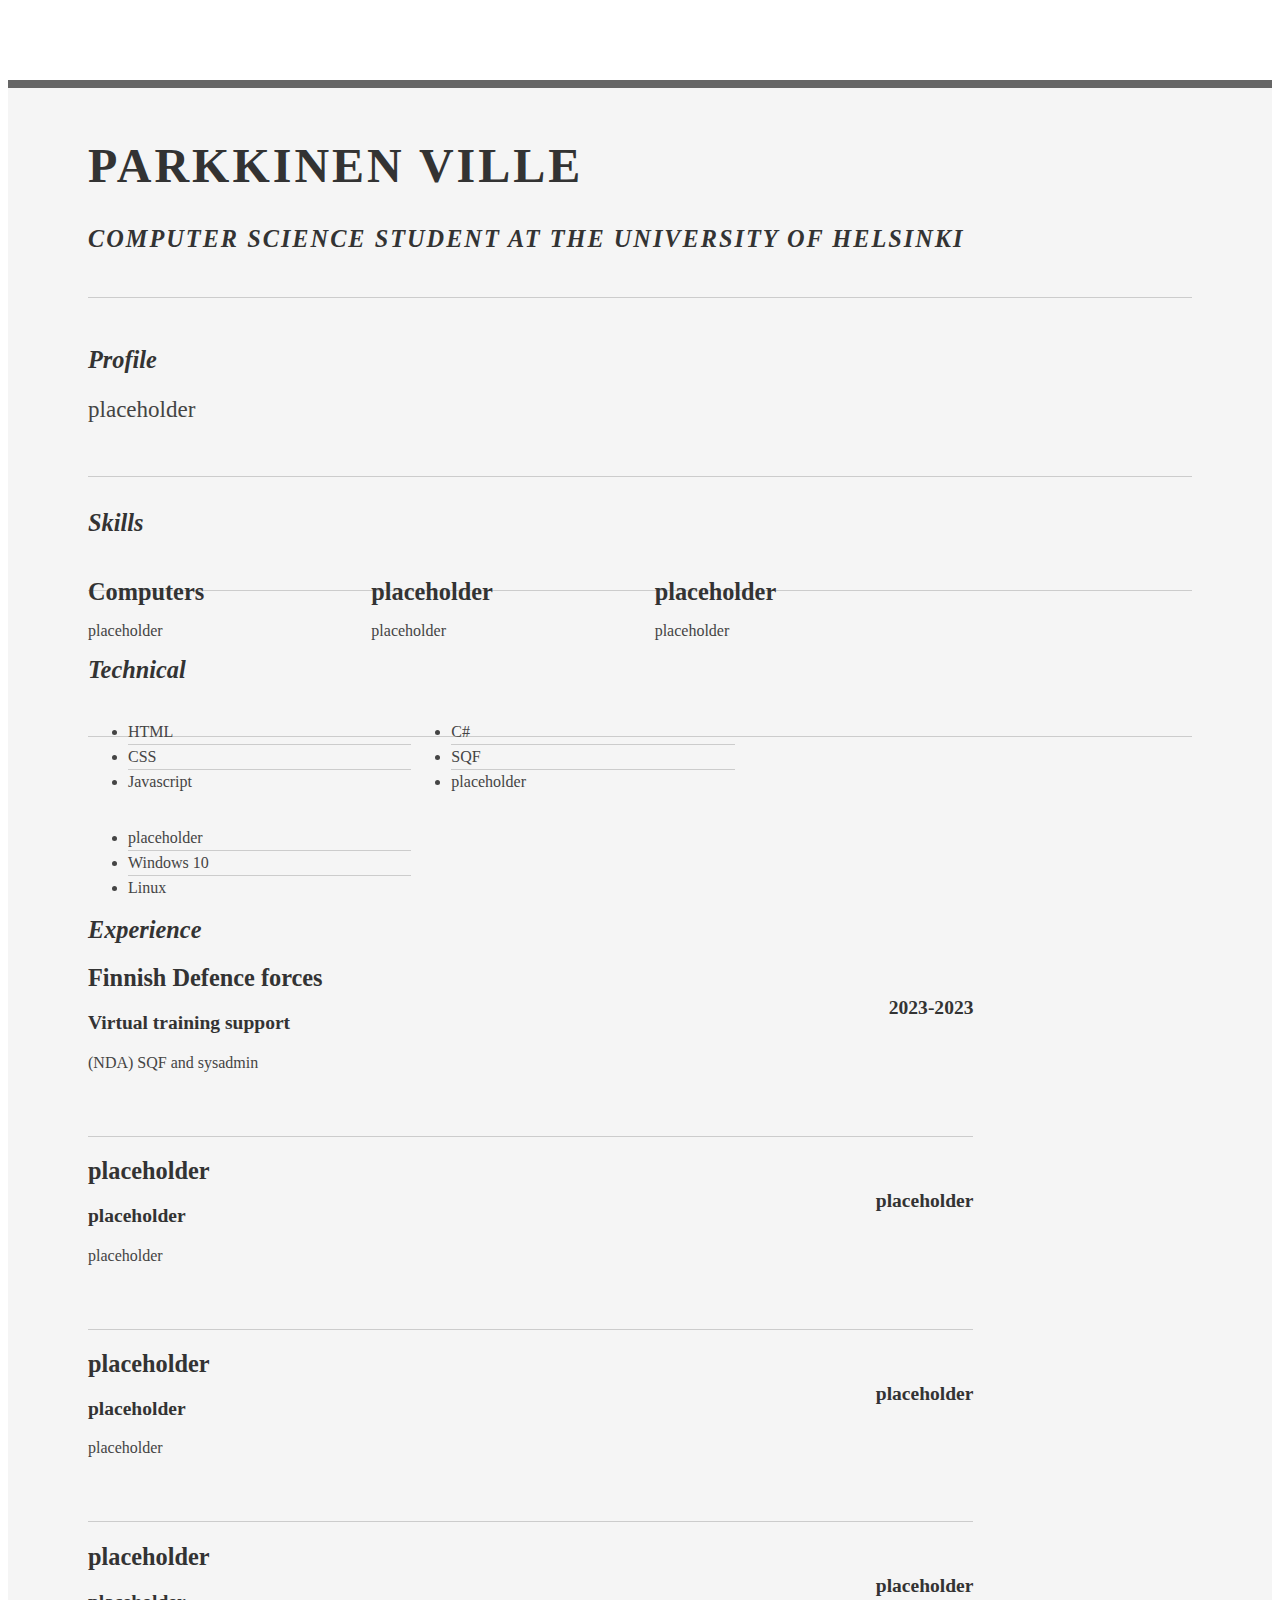
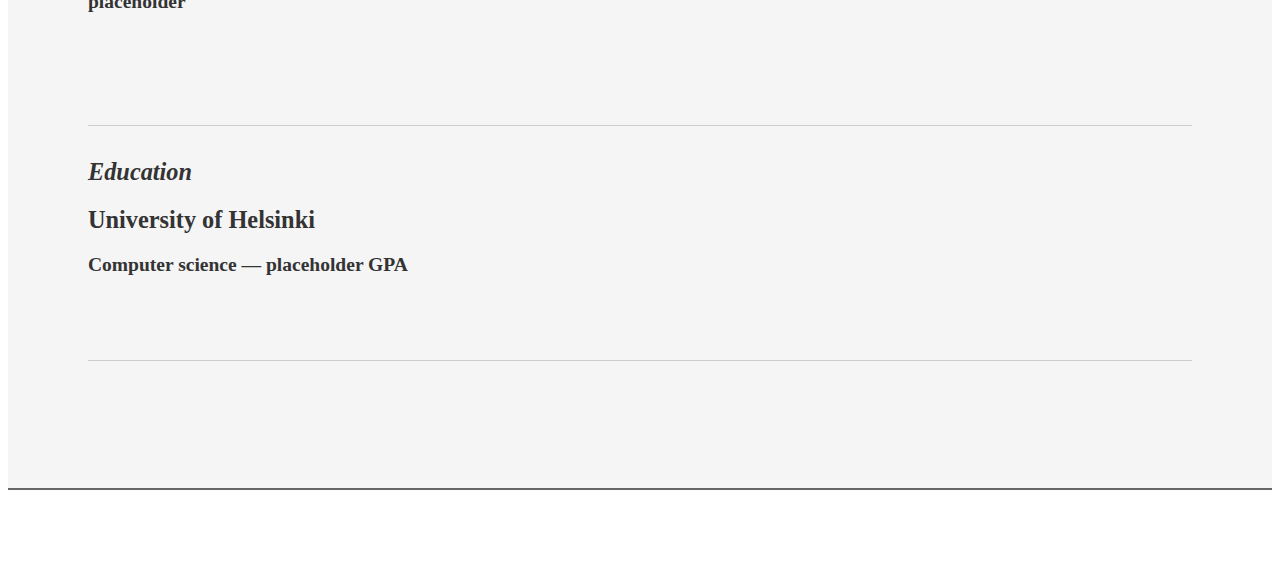
==== resume.html @ 4c03e8ea "a" ====
<!DOCTYPE html PUBLIC "-//W3C//DTD XHTML 1.0 Strict//EN" "http://www.w3.org/TR/xhtml1/DTD/xhtml1-strict.dtd">
<html>
<head>

	<title>Parkkinen Ville | computer science student at the university of helsinki | @gmail.com </title>
	<meta http-equiv="content-type" content="text/html; charset=utf-8" />

	<meta name="keywords" content="" />
	<meta name="description" content="" />

	<link rel="stylesheet" type="text/css" href="http://yui.yahooapis.com/2.7.0/build/reset-fonts-grids/reset-fonts-grids.css" media="all" /> 
	<link rel="stylesheet" type="text/css" href=./css/resume.css media="all" />

</head>
<body>

<div id="doc2" class="yui-t7">
	<div id="inner">
	
		<div id="hd">
			<div class="yui-gc">
				<div class="yui-u first">
					<h1>Parkkinen Ville</h1>
					<h2>computer science student at the University of Helsinki</h2>
				</div>

				<div class="yui-u">
					<div class="contact-info">
						<!--<h3><a id="pdf" href="#">Download PDF</a></h3>
						<h3><a href="mailto:ville.r.p.parkkinen@gmail.com">ville.r.p.parkkinen@gmail.com</a></h3>
						<h3>+358449791455</h3>-->
					</div><!--// .contact-info -->
				</div>
			</div><!--// .yui-gc -->
		</div><!--// hd -->

		<div id="bd">
			<div id="yui-main">
				<div class="yui-b">

					<div class="yui-gf">
						<div class="yui-u first">
							<h2>Profile</h2>
						</div>
						<div class="yui-u">
							<p class="enlarge">
								placeholder 
							</p>
						</div>
					</div><!--// .yui-gf -->

					<div class="yui-gf">
						<div class="yui-u first">
							<h2>Skills</h2>
						</div>
						<div class="yui-u">

								<div class="talent">
									<h2>Computers</h2>
									<p>placeholder</p>
								</div>

								<div class="talent">
									<h2>placeholder</h2>
									<p>placeholder</p>
								</div>

								<div class="talent">
									<h2>placeholder</h2>
									<p>placeholder</p>
								</div>
						</div>
					</div><!--// .yui-gf -->

					<div class="yui-gf">
						<div class="yui-u first">
							<h2>Technical</h2>
						</div>
						<div class="yui-u">
							<ul class="talent">
								<li>HTML</li>
								<li>CSS</li>
								<li class="last">Javascript</li>
							</ul>

							<ul class="talent">
								<li>C#</li>
								<li>SQF</li>
								<li class="last">placeholder</li>
							</ul>

							<ul class="talent">
								<li>placeholder</li>
								<li>Windows 10</li>
								<li class="last">Linux</li>
							</ul>
						</div>
					</div><!--// .yui-gf-->

					<div class="yui-gf">
	
						<div class="yui-u first">
							<h2>Experience</h2>
						</div><!--// .yui-u -->

						<div class="yui-u">

							<div class="job">
								<h2>Finnish Defence forces</h2>
								<h3>Virtual training support</h3>
								<h4>2023-2023</h4>
								<p>(NDA) SQF and sysadmin</p>
							</div>

							<div class="job">
								<h2>placeholder</h2>
								<h3>placeholder</h3>
								<h4>placeholder</h4>
								<p>placeholder</p>
							</div>

							<div class="job">
								<h2>placeholder</h2>
								<h3>placeholder</h3>
								<h4>placeholder</h4>
								<p>placeholder</p>
							</div>


							<div class="job last">
								<h2>placeholder</h2>
								<h3>placeholder</h3>
								<h4>placeholder</h4>
								<p></p>
							</div>

						</div><!--// .yui-u -->
					</div><!--// .yui-gf -->


					<div class="yui-gf last">
						<div class="yui-u first">
							<h2>Education</h2>
						</div>
						<div class="yui-u">
							<h2>University of Helsinki</h2>
							<h3>Computer science &mdash; <strong>placeholder GPA</strong> </h3>
						</div>
					</div><!--// .yui-gf -->


				</div><!--// .yui-b -->
			</div><!--// yui-main -->
		</div><!--// bd -->

		<div id="ft">
			<!--<p>Parkkinen Ville &mdash; <a href="mailto:ville.r.p.parkkinen@gmail.com">ville.r.p.parkkinen@gmail.com</a> &mdash; +358449791455</p>-->
		</div><!--// footer -->

	</div><!-- // inner -->


</div><!--// doc -->


</body>
</html>
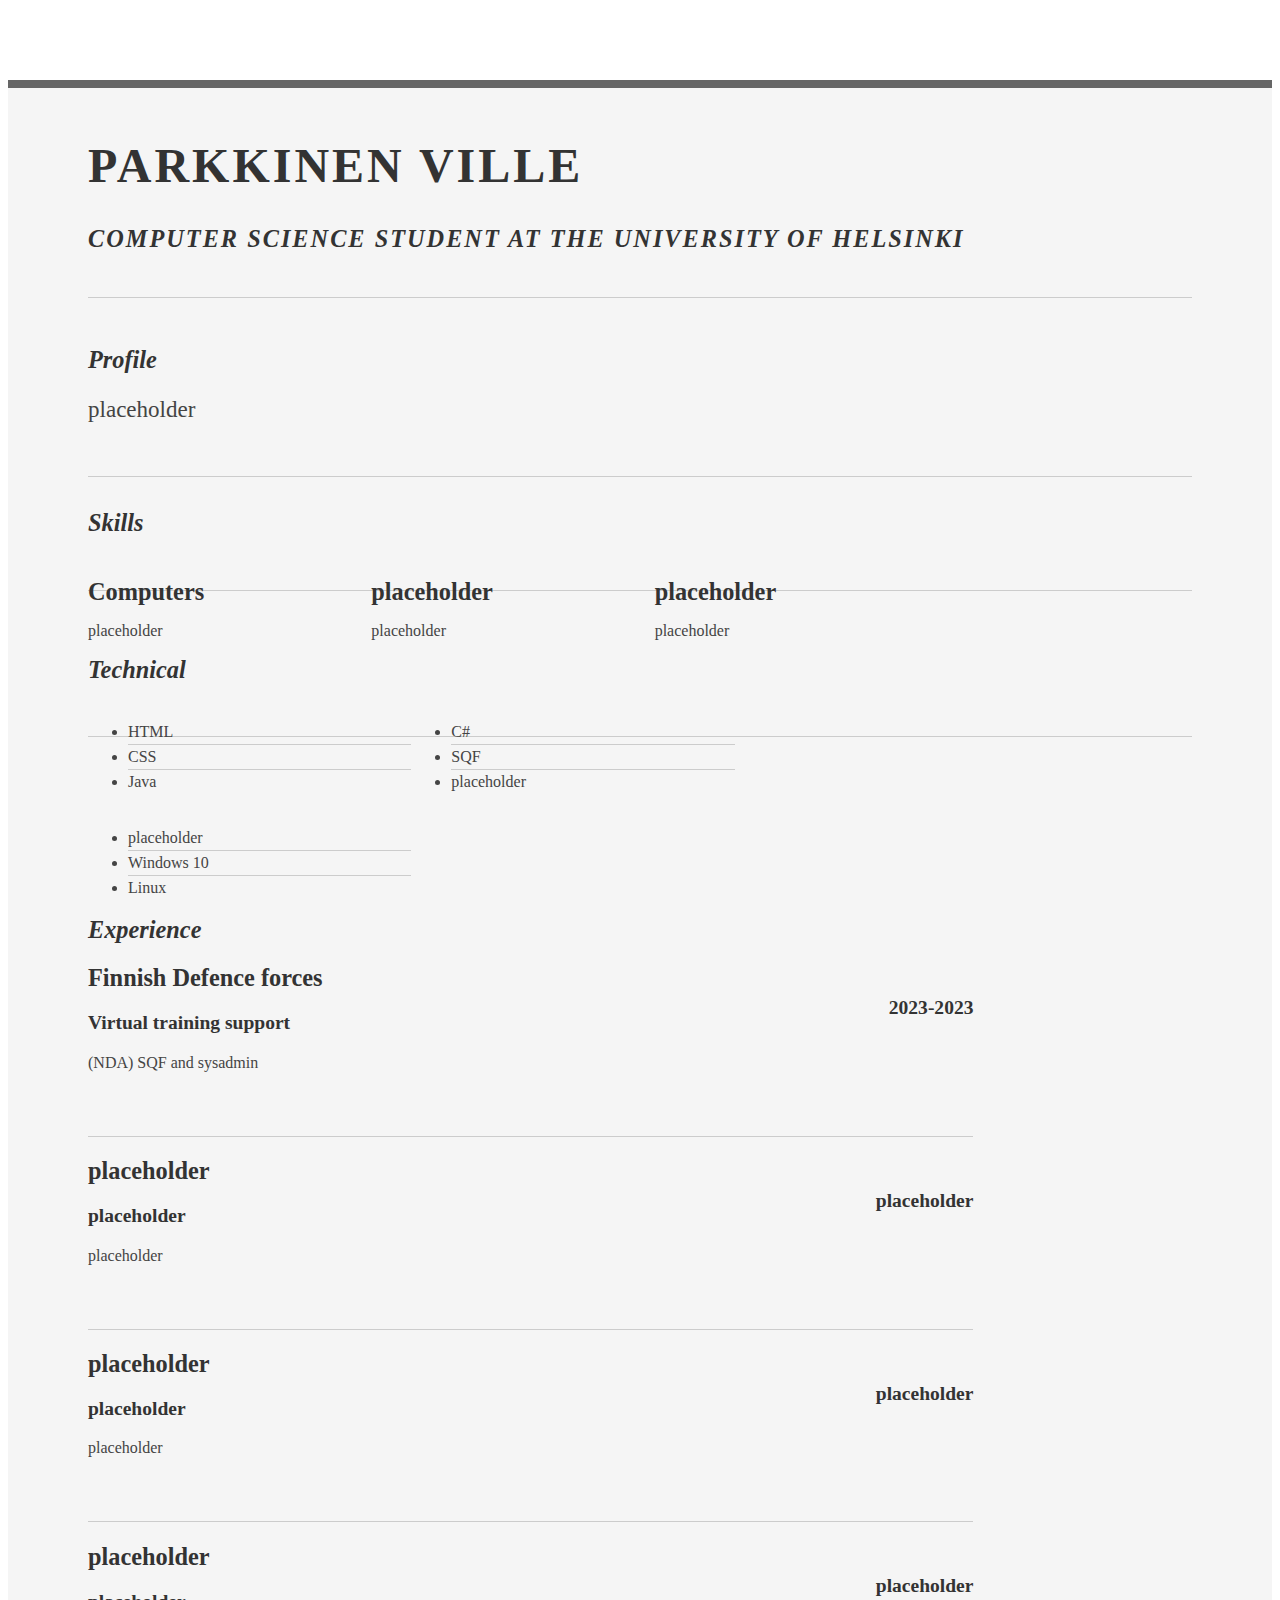
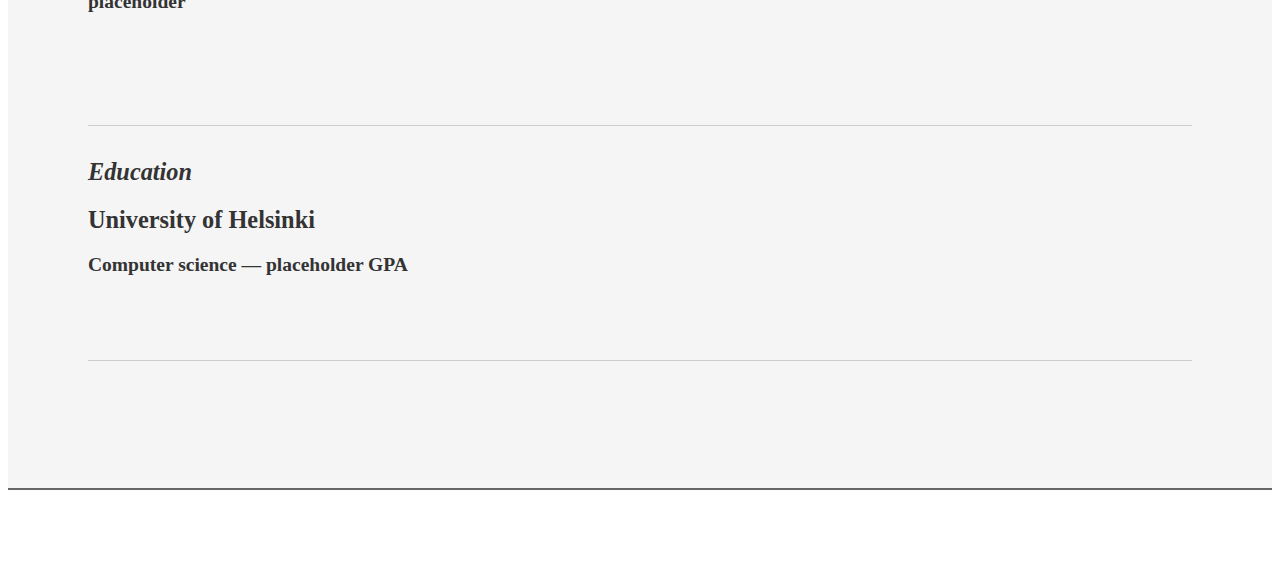
==== commit 5ad63f64: "Update resume.html" ====
--- a/resume.html
+++ b/resume.html
@@ -80,7 +80,7 @@
 							<ul class="talent">
 								<li>HTML</li>
 								<li>CSS</li>
-								<li class="last">Javascript</li>
+								<li class="last">Java</li>
 							</ul>
 
 							<ul class="talent">
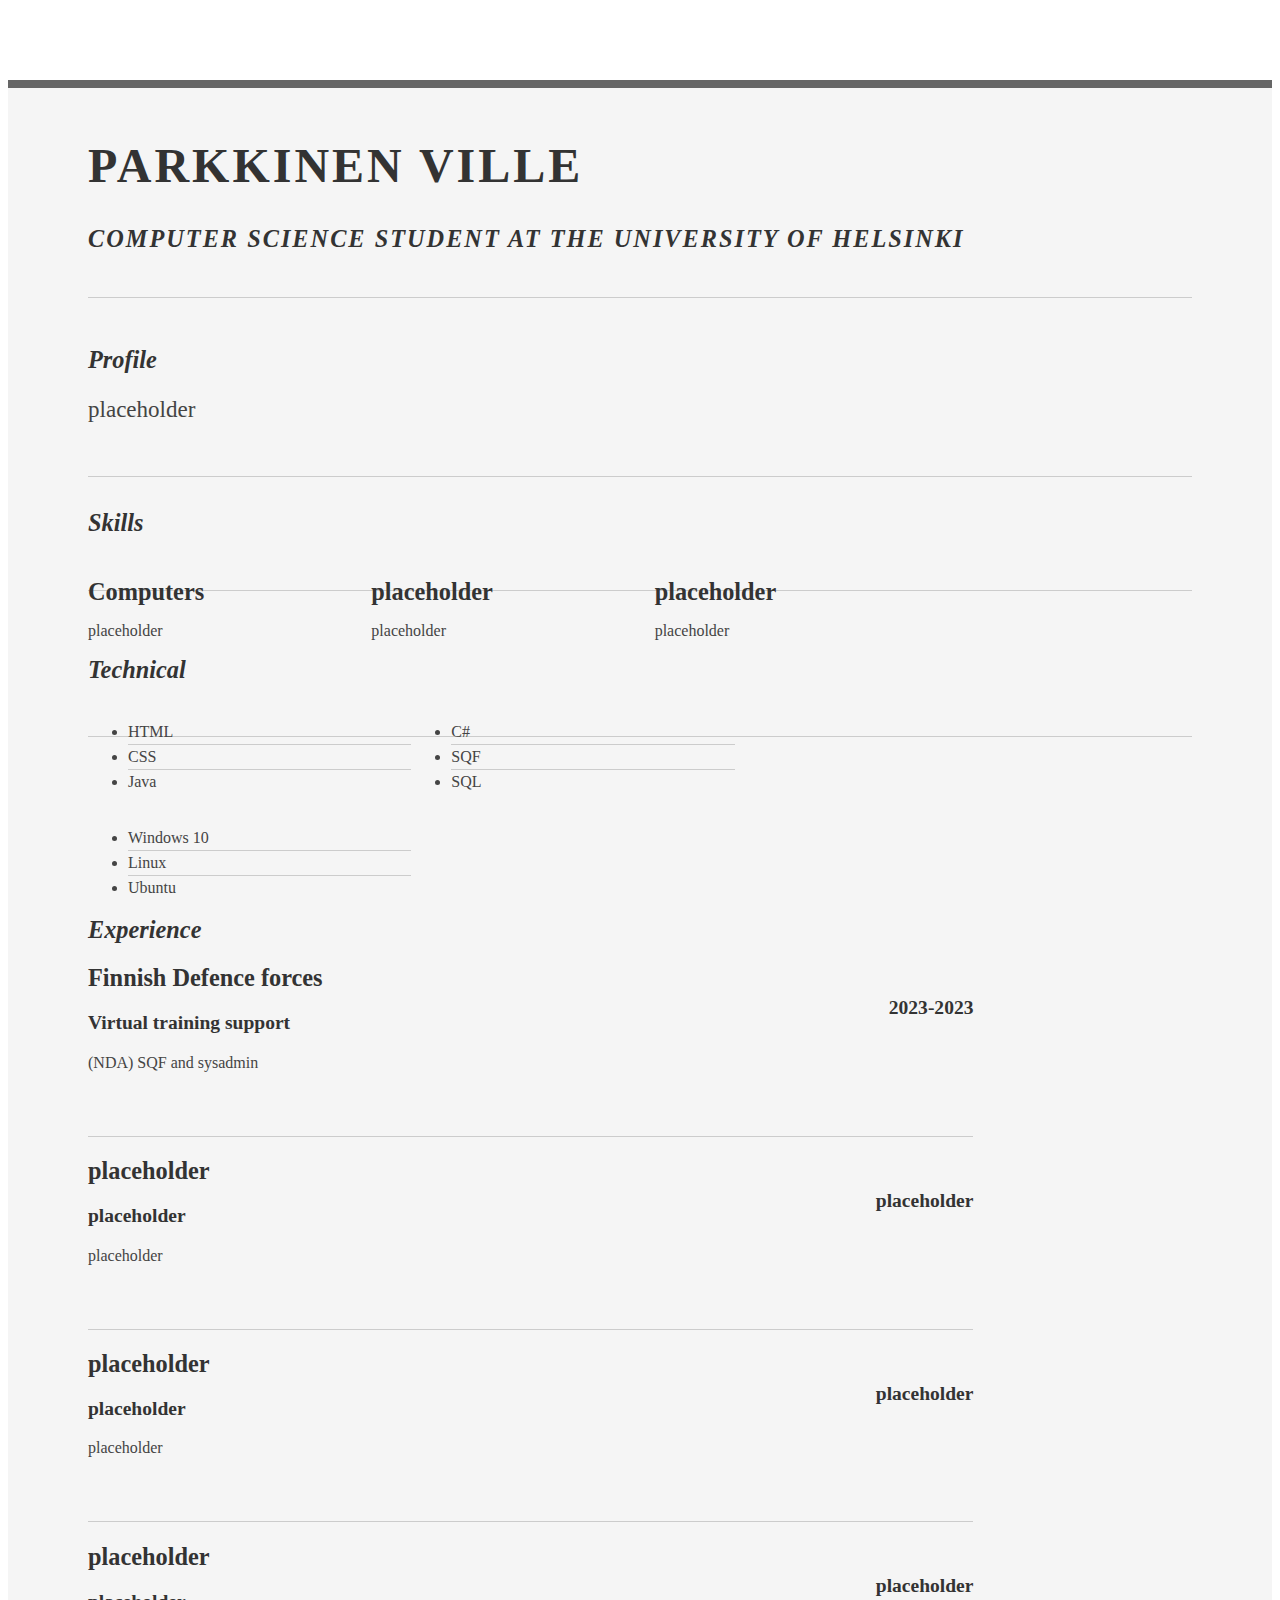
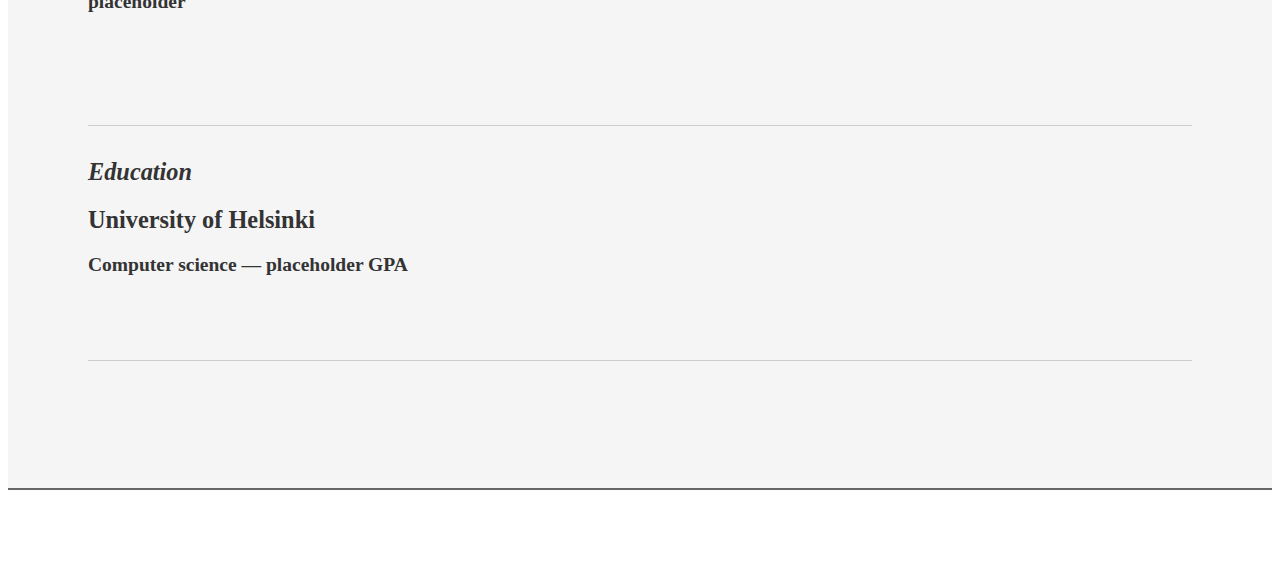
==== commit 03fd668f: "Update resume.html" ====
--- a/resume.html
+++ b/resume.html
@@ -86,13 +86,13 @@
 							<ul class="talent">
 								<li>C#</li>
 								<li>SQF</li>
-								<li class="last">placeholder</li>
+								<li class="last">SQL</li>
 							</ul>
 
 							<ul class="talent">
-								<li>placeholder</li>
 								<li>Windows 10</li>
-								<li class="last">Linux</li>
+								<li>Linux</li>
+								<li class="last">Ubuntu</li>
 							</ul>
 						</div>
 					</div><!--// .yui-gf-->
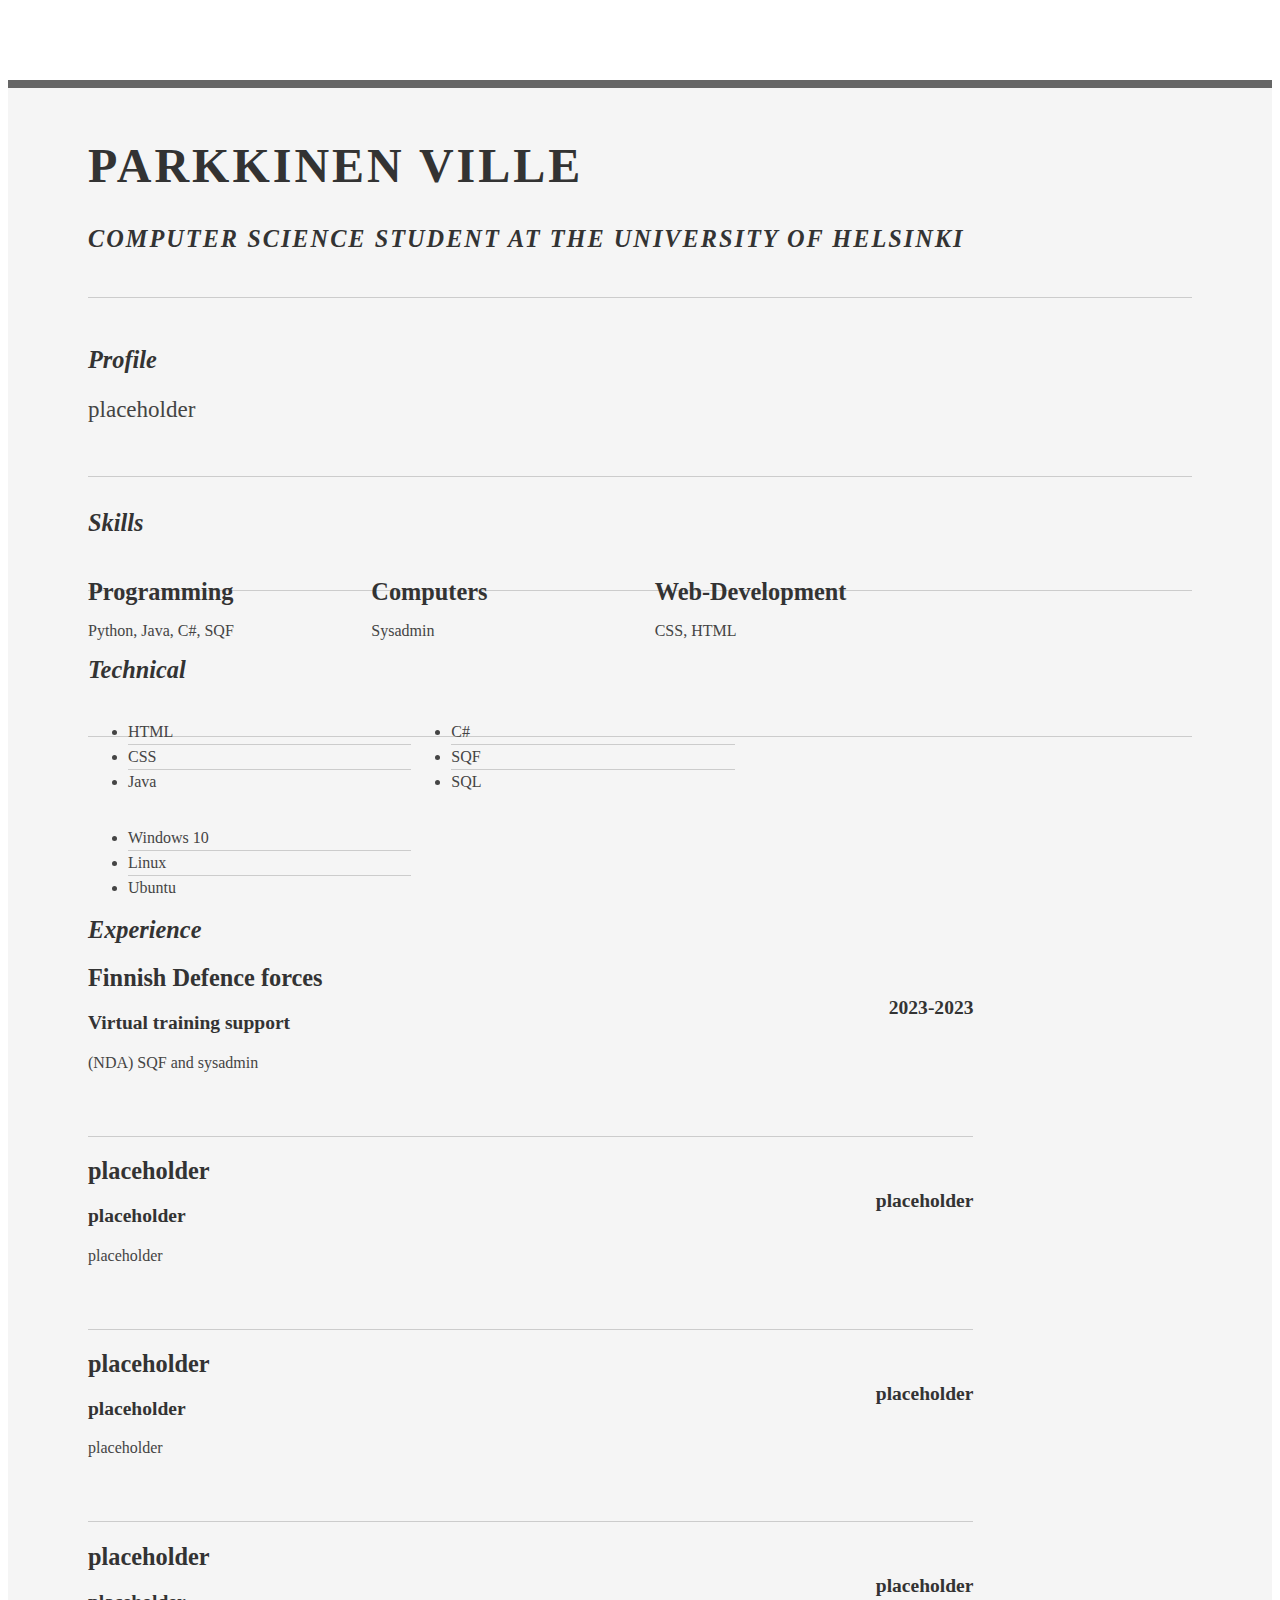
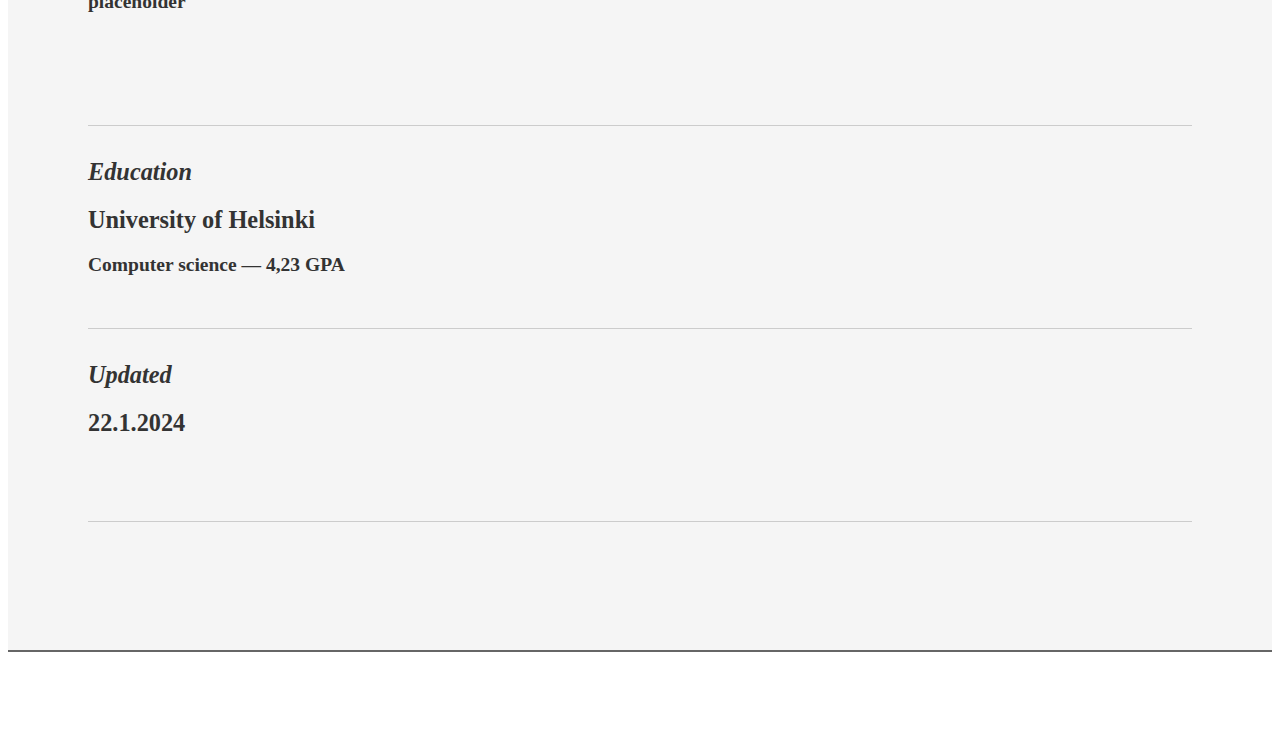
==== commit 9d44b900: "Update resume.html" ====
--- a/resume.html
+++ b/resume.html
@@ -56,18 +56,18 @@
 						<div class="yui-u">
 
 								<div class="talent">
-									<h2>Computers</h2>
-									<p>placeholder</p>
+									<h2>Programming</h2>
+									<p>Python, Java, C#, SQF</p>
 								</div>
 
 								<div class="talent">
-									<h2>placeholder</h2>
-									<p>placeholder</p>
+									<h2>Computers</h2>
+									<p>Sysadmin</p>
 								</div>
 
 								<div class="talent">
-									<h2>placeholder</h2>
-									<p>placeholder</p>
+									<h2>Web-Development</h2>
+									<p>CSS, HTML</p>
 								</div>
 						</div>
 					</div><!--// .yui-gf -->
@@ -138,15 +138,24 @@
 					</div><!--// .yui-gf -->
 
 
-					<div class="yui-gf last">
+					<div class="yui-gf">
 						<div class="yui-u first">
 							<h2>Education</h2>
 						</div>
 						<div class="yui-u">
 							<h2>University of Helsinki</h2>
-							<h3>Computer science &mdash; <strong>placeholder GPA</strong> </h3>
+							<h3>Computer science &mdash; <strong>4,23 GPA</strong> </h3>
 						</div>
 					</div><!--// .yui-gf -->
+					
+					<div class="yui-gf last">
+						<div class="yui-u first">
+							<h2>Updated</h2>
+						</div>
+						<div class="yui-u">
+							<h2>22.1.2024</h2>
+						</div>
+					</div>
 
 
 				</div><!--// .yui-b -->
